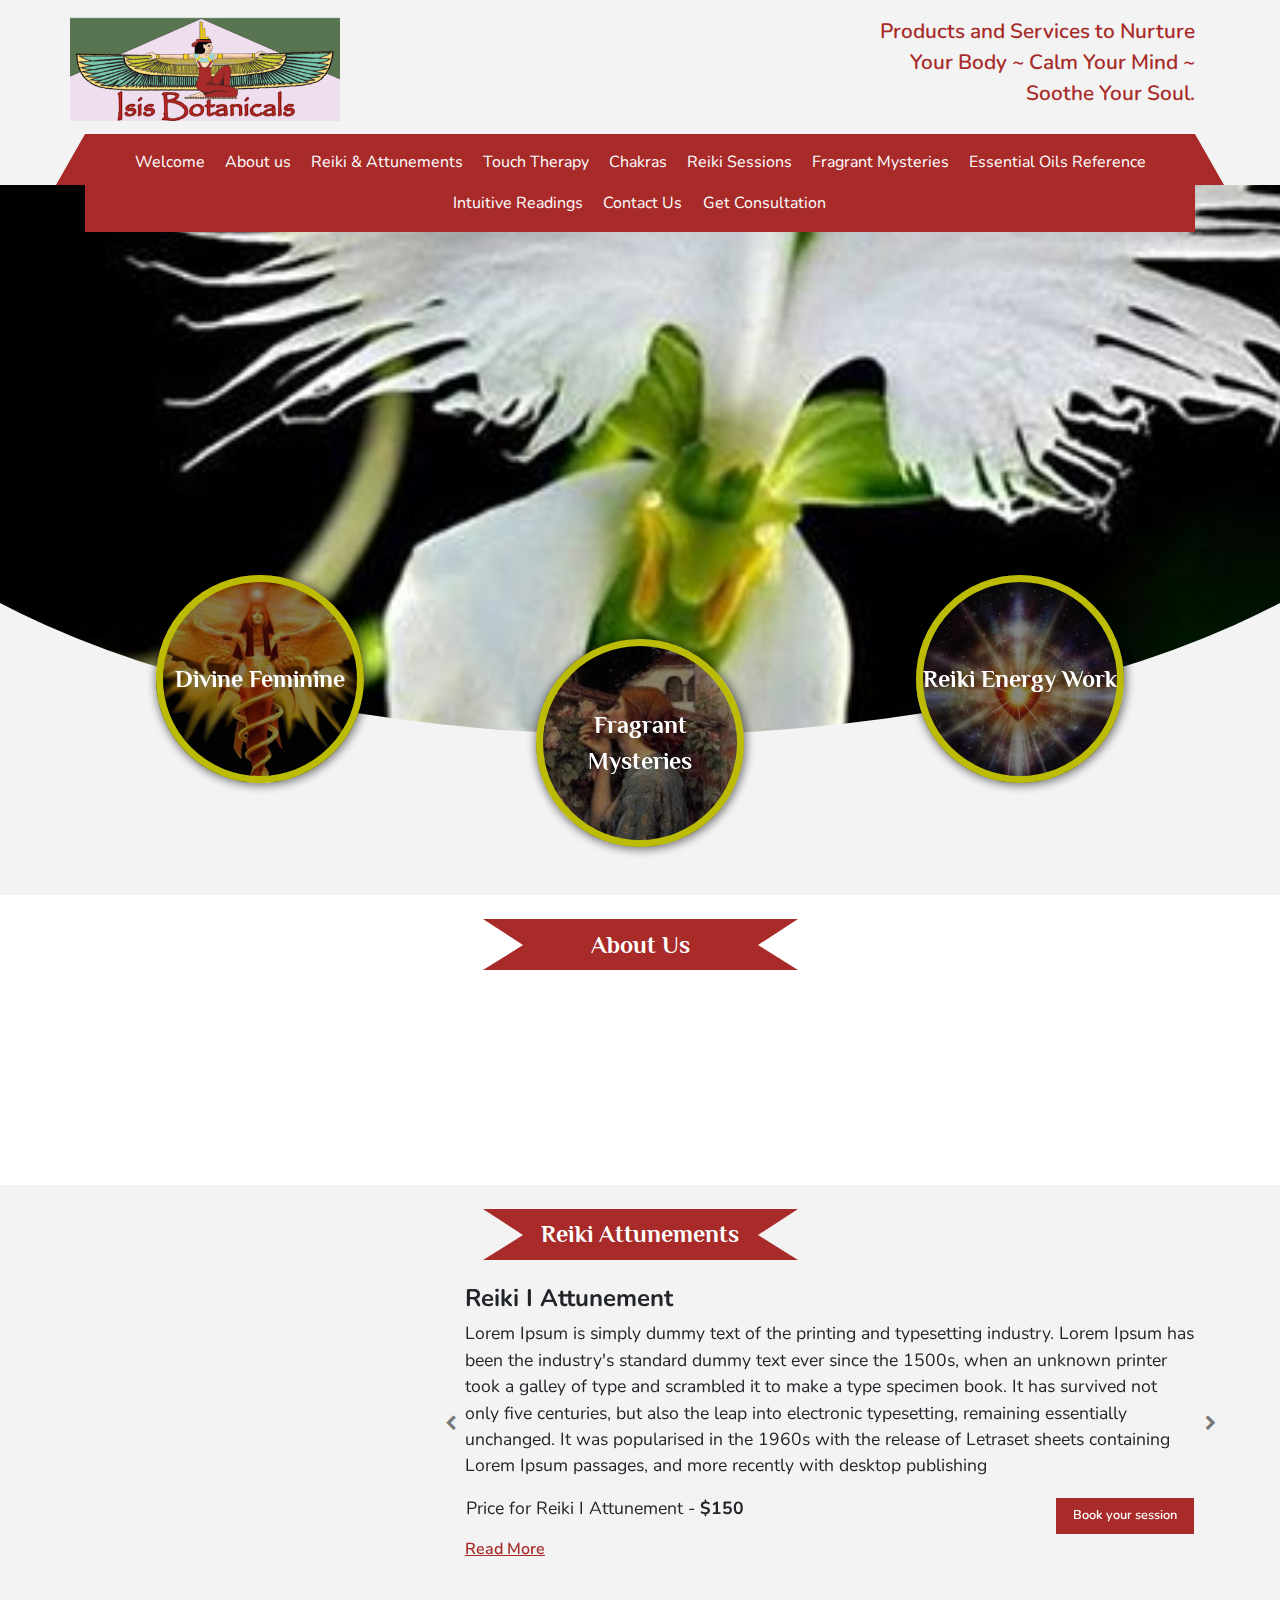
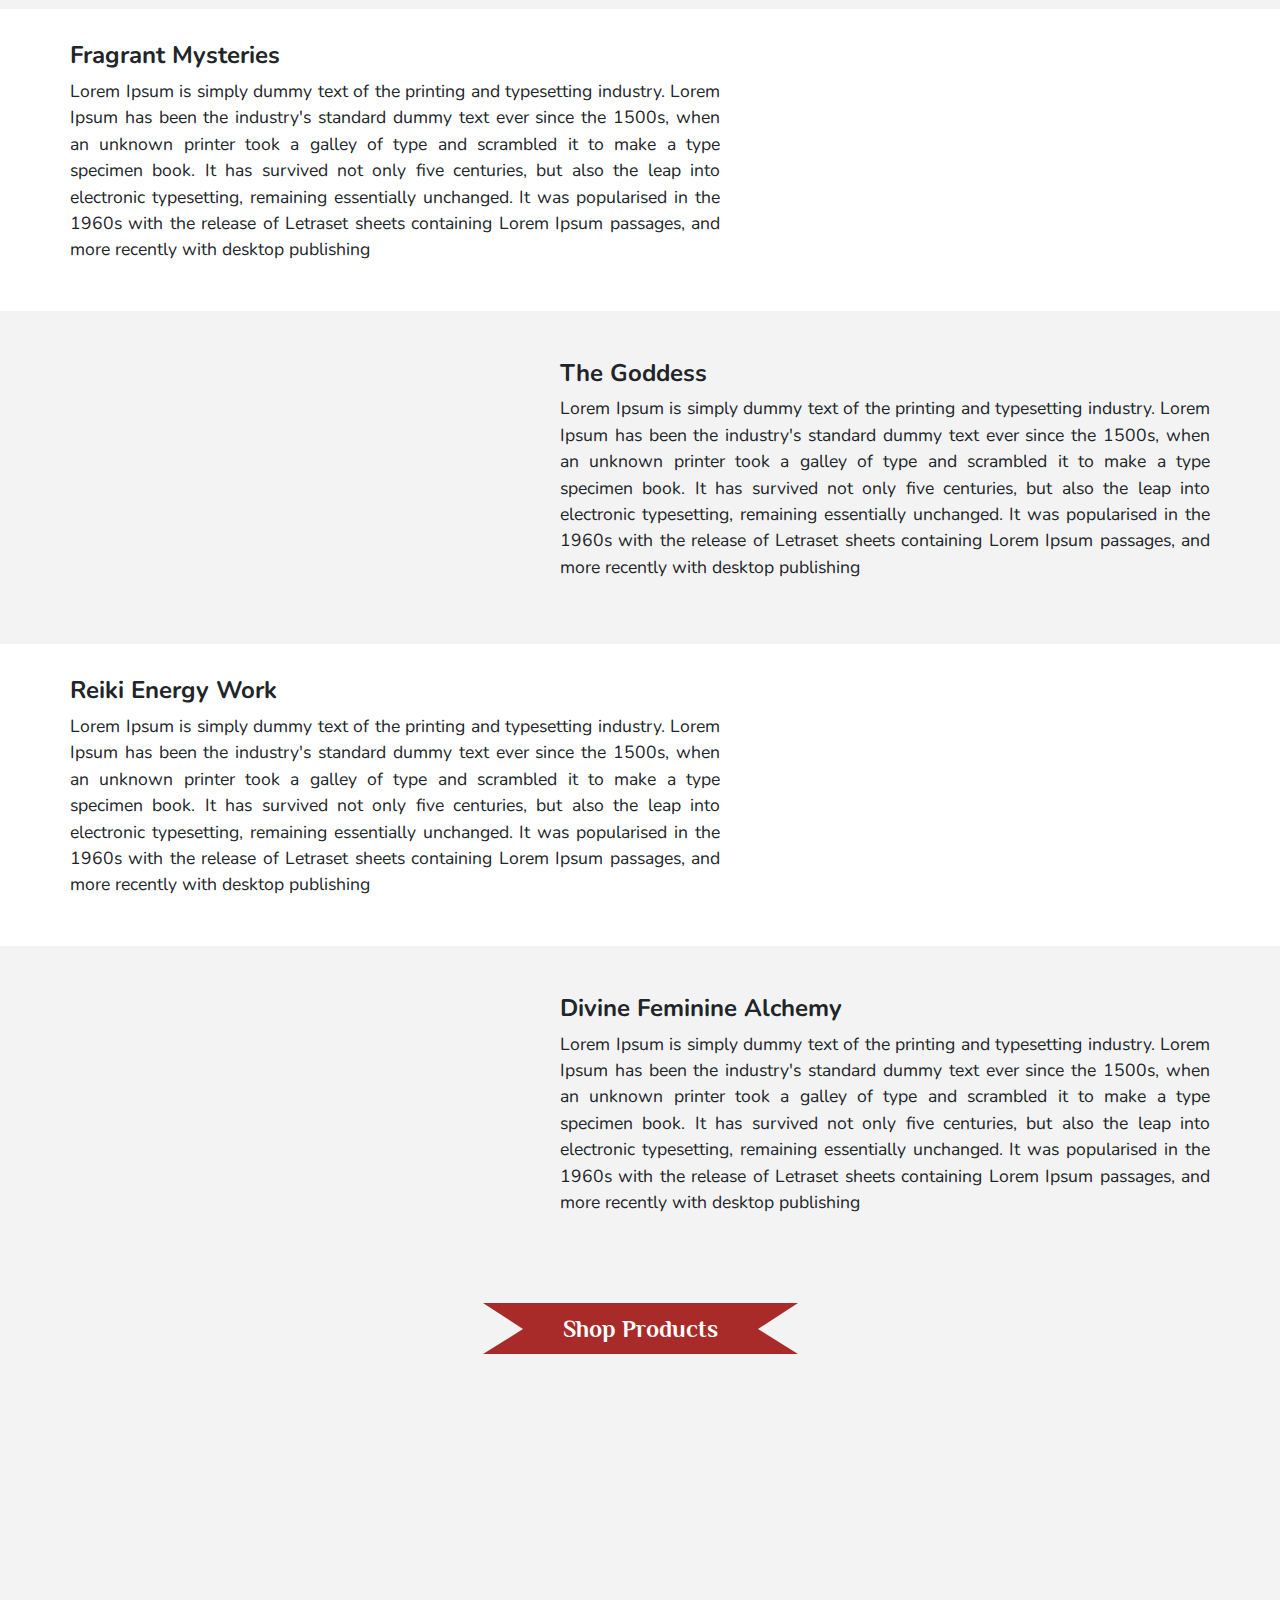
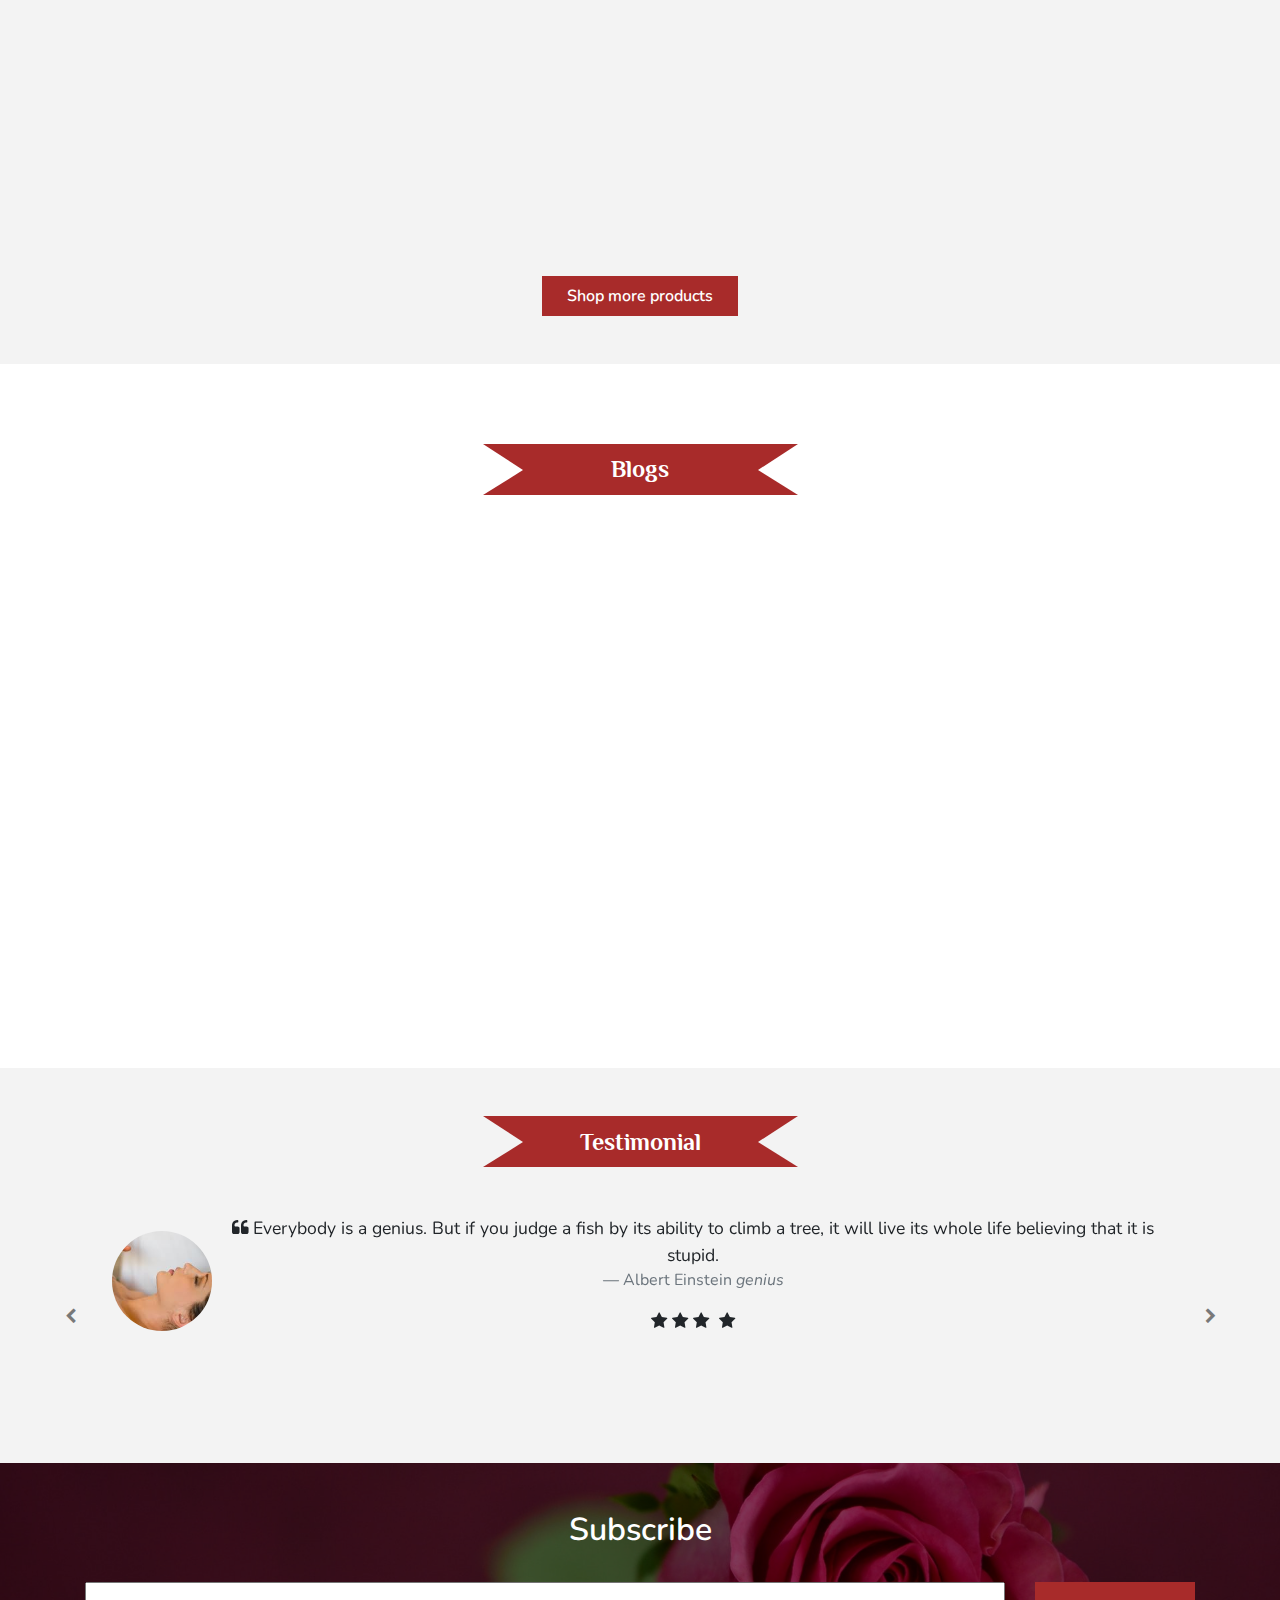
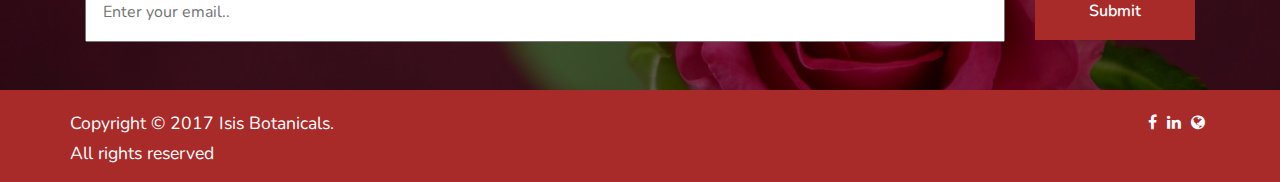
==== index.html @ c1bea17e "First Commit" ====
<!Doctype html>
<html>
    <head>
        <meta charset="utf-8">
        <meta name="viewport" content="width=device-width,initial-scale=1.0">
        <title>Iyata Reiki Preists</title>

        <link rel="stylesheet" href="https://maxcdn.bootstrapcdn.com/bootstrap/4.0.0/css/bootstrap.min.css" />
		<link rel="stylesheet" href="https://cdnjs.cloudflare.com/ajax/libs/font-awesome/4.7.0/css/font-awesome.min.css">
        <link rel="stylesheet" href="css/style.css">
		<link rel="stylesheet" href="css/aos.css">
    </head>
	<body>
	
		<!--navigation bar starts here-->
        <header>
			<div class="container">
				<div class="row justify-content-between d-none d-md-flex">
					<a href="index.html" class="navbar-brand text-center">
						<img src="images/logo.gif" class="logo">						
					</a>
					<p class="byline col-md-4 text-right">Products and Services to Nurture Your Body ~ Calm Your Mind ~ Soothe Your Soul.</p> 
				</div>
			</div>
            <nav class="navbar navbar-expand-md main-menu customNav">
                
                <div class="container">
					<a href="index.html" class="navbar-brand d-md-none">
						<img src="images/logo.gif" class="logo">
					</a>
				
                <button class="navbar-toggler" type="button" data-toggle="collapse" data-target="#mainNav" aria-controls="mainNav" aria-expanded="false"
                  aria-label="Toggle navigation">
                  <i class="fas fa fa-bars"></i>
                </button>
                <div class="navbar-collapse collapse" id="mainNav">
                  <ul class="navbar-nav mx-auto">
                    <!-- <li class="nav-item homeLink">
                      <a class="nav-link" href="/">
                        <span aria-hidden="true" class=" fa fa-spacer-right fa-home"></span>
                      </a>
                    </li> -->
                    <li class="nav-item active">
                      <a class="nav-link" href="index.html">Welcome</a>
                    </li>
					<li class="nav-item">
                      <a class="nav-link" href="about.html">About us</a>
                    </li>
                    <li class="nav-item ">
                      <a class="nav-link" href="#">Reiki & Attunements</a>
                    </li>
					<li class="nav-item ">
                      <a class="nav-link" href="touch-therapy.html">Touch Therapy</a>
                    </li>
					<li class="nav-item ">
                      <a class="nav-link" href="#">Chakras</a>
                    </li>
					<li class="nav-item ">
                      <a class="nav-link" href="#">Reiki Sessions</a>
                    </li>
					<li class="nav-item ">
                      <a class="nav-link" href="fragrant-mysteries.html">Fragrant Mysteries</a>
                    </li>
					<li class="nav-item ">
                      <a class="nav-link" href="essential-oil-refernce-new.html">Essential Oils Reference</a>
                    </li>
					<li class="nav-item ">
                      <a class="nav-link" href="#">Intuitive Readings</a>
                    </li>
					<li class="nav-item ">
                      <a class="nav-link" href="contactus.html">Contact Us</a>
                    </li>
					<li class="nav-item ">
                      <a type="button" class="nav-link btn menuBtn" href="#">Get Consultation</a>
                    </li>
                  </ul>
                </div>
                </div>
            </nav>
        </header>
        <!--navigation bar ends here-->
		
		<div class="banner"></div>
		
		<section class="category">
			<div class="container">
				<div class="row">
					<div class="col-sm-6 col-md-4">
						<div class="row justify-content-center align-items-center">
							<a href="#" class="catCircle">
								<div class="row justify-content-center align-items-center h-100 textCircle">
									Divine Feminine
								</div>
							</a>
						</div>
					</div>
					<div class="col-sm-6 col-md-4">
						<div class="row justify-content-center align-items-center">
							<a href="#" class="catCircle1">
								<div class="row justify-content-center align-items-center h-100 textCircle">
									Fragrant Mysteries
								</div>
							</a>
						</div>
					</div>
					<div class="col-md-4">
						<div class="row justify-content-center align-items-center">
							<a href="#" class="catCircle2">
								<div class="row justify-content-center align-items-center h-100 textCircle">
									Reiki Energy Work
								</div>
							</a>
						</div>
					</div>
				</div>
			</div>
		</section>
		
		<section class="bgWhite py-0">
			<div class="container">
				<div class="row justify-content-center">
					<p class="my-4 pageTitle"><b>About Us</b></p>
				</div>
				<div class="row text-center col-md-10 offset-md-1" data-aos="fade-right">
					<p class="px-3 px-md-0">Welcome to Divine Feminine Alchemy and Isis Botanicals.  We offer Reiki sessions and Attunements, Touch Therapy, Relaxation Therapy, Aroma Therapy, and Soul Journeying, as well as Intuitive Readings,  and Women’s Circles.</p>
					<p class="px-3 px-md-0">At Isis Botanicals we offer Divine Feminine Alchemy through products and services to Nurture Your Body ~ Calm Your Mind ~ Soothe Your Soul.  Our products and services are a unique combination of quality ingredients, time-tested experience, and deep spiritual values. </p>
				</div>
			</div>
		</section>
		
		<section>
			<div class="container">
				<div class="row justify-content-center">
					<p class="my-4 pageTitle"><b>Reiki Attunements</b></p>
				</div>
				<div class="row">
					<div class="col-md-4 pl-md-0" data-aos="fade-right">
						<img src="images/imagesCAZCTUCZ.jpg" class="img-fluid reiki"> 
					</div>
					<div class="col-md-8">
						<div id="carouselReiki" class="carousel slide" data-ride="carousel">
							<div class="carousel-inner">
								<div class="carousel-item active">
									<h4><b>Reiki I Attunement</b></h4>
									<p>Lorem Ipsum is simply dummy text of the printing and typesetting industry. Lorem Ipsum has been the industry's standard dummy text ever since the 1500s, when an unknown printer took a galley of type and scrambled it to make a type specimen book. It has survived not only five centuries, but also the leap into electronic typesetting, remaining essentially unchanged. It was popularised in the 1960s with the release of Letraset sheets containing Lorem Ipsum passages, and more recently with desktop publishing</p>
									<div class="row justify-content-between align-items-center px-3">
										<p>Price for Reiki I Attunement - <b>$150</b></p>
										<a href="#" type="button" class="btn sessionBtn">Book your session</a>
									</div>
									<a href="#" class="read">Read More</a>
								</div>
								<div class="carousel-item">
									<h4><b>Reiki II Attunement</b></h4>
									<p>Lorem Ipsum is simply dummy text of the printing and typesetting industry. Lorem Ipsum has been the industry's standard dummy text ever since the 1500s, when an unknown printer took a galley of type and scrambled it to make a type specimen book. It has survived not only five centuries, but also the leap into electronic typesetting, remaining essentially unchanged. It was popularised in the 1960s with the release of Letraset sheets containing Lorem Ipsum passages, and more recently with desktop publishing</p>
									<div class="row justify-content-between align-items-center px-3">
										<p>Price for Reiki I Attunement - <b>$150</b></p>
										<a href="#" type="button" class="btn sessionBtn">Book your session</a>
									</div>
									<a href="#" class="read">Read More</a>
								</div>
								<div class="carousel-item">
									<h4><b>Reiki III Attunement</b></h4>
									<p>Lorem Ipsum is simply dummy text of the printing and typesetting industry. Lorem Ipsum has been the industry's standard dummy text ever since the 1500s, when an unknown printer took a galley of type and scrambled it to make a type specimen book. It has survived not only five centuries, but also the leap into electronic typesetting, remaining essentially unchanged. It was popularised in the 1960s with the release of Letraset sheets containing Lorem Ipsum passages, and more recently with desktop publishing</p>
									<div class="row justify-content-between align-items-center px-3">
										<p>Price for Reiki I Attunement - <b>$150</b></p>
										<a href="#" type="button" class="btn sessionBtn">Book your session</a>
									</div>
									<a href="#" class="read">Read More</a>
								</div>
							</div>
							  <a class="carousel-control-prev iconReiki" href="#carouselReiki" role="button" data-slide="prev">
								<span class="carousel-control-prev-icon" aria-hidden="true"><i class="fas fa fa-chevron-left"></i></span>
								<span class="sr-only">Previous</span>
							  </a>
							  <a class="carousel-control-next iconReiki" href="#carouselReiki" role="button" data-slide="next">
								<span class="carousel-control-next-icon" aria-hidden="true"><i class="fas fa fa-chevron-right"></i></span>
								<span class="sr-only">Next</span>
							  </a>
						</div>
					</div>
				</div>
			</div>
		</section>
		
		<section class="bgWhite my-5">
			<div class="container">
				<div class="row">
					<div class="col-md-7 pl-md-0">
						<h4><b>Fragrant Mysteries </b></h4>
						<p class="text-justify">Lorem Ipsum is simply dummy text of the printing and typesetting industry. Lorem Ipsum has been the industry's standard dummy text ever since the 1500s, when an unknown printer took a galley of type and scrambled it to make a type specimen book. It has survived not only five centuries, but also the leap into electronic typesetting, remaining essentially unchanged. It was popularised in the 1960s with the release of Letraset sheets containing Lorem Ipsum passages, and more recently with desktop publishing</p>
					</div>
					<div class="col-md-5 pr-md-0" data-aos="fade-left">
						<iframe width="100%" height="100%"  src="https://www.youtube.com/embed/tgbNymZ7vqY"></iframe>
					</div>
				</div>
			</div>
		</section>
		
		<section class="my-5">
			<div class="container">
				<div class="row">
					<div class="col-md-5 pl-md-0 order-1 order-md-0" data-aos="fade-right">
						<iframe width="100%" height="100%"  src="https://www.youtube.com/embed/tgbNymZ7vqY"></iframe>
					</div>
					<div class="col-md-7 pr-md-0 order-0 order-md-1">						
						<h4><b>The Goddess</b></h4>
						<p class="text-justify">Lorem Ipsum is simply dummy text of the printing and typesetting industry. Lorem Ipsum has been the industry's standard dummy text ever since the 1500s, when an unknown printer took a galley of type and scrambled it to make a type specimen book. It has survived not only five centuries, but also the leap into electronic typesetting, remaining essentially unchanged. It was popularised in the 1960s with the release of Letraset sheets containing Lorem Ipsum passages, and more recently with desktop publishing</p>
					</div>
				</div>
			</div>
		</section>
		<section class="bgWhite my-5">
			<div class="container">
				<div class="row">
					<div class="col-md-7 pl-md-0">
						<h4><b>Reiki Energy Work</b></h4>
						<p class="text-justify">Lorem Ipsum is simply dummy text of the printing and typesetting industry. Lorem Ipsum has been the industry's standard dummy text ever since the 1500s, when an unknown printer took a galley of type and scrambled it to make a type specimen book. It has survived not only five centuries, but also the leap into electronic typesetting, remaining essentially unchanged. It was popularised in the 1960s with the release of Letraset sheets containing Lorem Ipsum passages, and more recently with desktop publishing</p>
					</div>
					<div class="col-md-5 pr-md-0" data-aos="fade-left">
						<iframe width="100%" height="100%"  src="https://www.youtube.com/embed/tgbNymZ7vqY"></iframe>
					</div>
				</div>
			</div>
		</section>
		
		<section class="my-5">
			<div class="container">
				<div class="row">
					<div class="col-md-5 pl-md-0 order-1 order-md-0" data-aos="fade-right">
						<iframe width="100%" height="100%"  src="https://www.youtube.com/embed/tgbNymZ7vqY"></iframe>
					</div>
					<div class="col-md-7 pr-md-0 order-0 order-md-1">						
						<h4><b>Divine Feminine Alchemy</b></h4>
						<p class="text-justify">Lorem Ipsum is simply dummy text of the printing and typesetting industry. Lorem Ipsum has been the industry's standard dummy text ever since the 1500s, when an unknown printer took a galley of type and scrambled it to make a type specimen book. It has survived not only five centuries, but also the leap into electronic typesetting, remaining essentially unchanged. It was popularised in the 1960s with the release of Letraset sheets containing Lorem Ipsum passages, and more recently with desktop publishing</p>
					</div>
				</div>
			</div>
		</section>
		
		<section>
			<div class="container">
				<div class="row justify-content-center">
					<p class="my-4 pageTitle"><b>Shop Products</b></p>
				</div>
				<div class="row">
					<div class="col-lg-6 pl-md-0">
						<div class="row mb-4 mb-lg-0" data-aos="fade-right">
							<div class="col-sm-6 col-md-5"><img src="images/sarah-gualtieri-9oLEkjtYhCI-unsplash.jpg" class="img-fluid oilImg oil1"></div>
							<div class="col-sm-6 col-md-7 d-none d-lg-block">
								<p class="text-justify">Lorem Ipsum is simply dummy text of the printing and typesetting industry. Lorem Ipsum has been the industry's standard dummy text ever since the 1500s, when an unknown printer took a galley of type and scrambled it to make a type specimen book. It has survived not only five centuries, but also the leap into electronic typesetting, remaining essentially unchanged. It was popularised in the 1960s with the release of Letraset sheets containing Lorem Ipsum passages, and more recently with desktop publishing software like Aldus PageMaker including versions of Lorem Ipsum.</p>
								<a href="#" class="read">Read More</a>
							</div>
							<div class="col-sm-6 col-md-7 d-block d-lg-none">
								<p class="text-justify">Lorem Ipsum is simply dummy text of the printing and typesetting industry. Lorem Ipsum has been the industry's standard dummy text ever since the 1500s, when an unknown printer took a galley of type and scrambled it to make a type specimen book.</p>
								<a href="#" class="read">Read More</a>
							</div>
						</div>
					</div>
					<div class="col-lg-6 px-md-0 pr-lg-0 pl-lg-3">
						<div class="row mb-4" data-aos="fade-left">
							<div class="col-sm-6 col-md-5"><img src="images/priscilla-du-preez-ukZazKwQpec-unsplash.jpg" class="img-fluid oilImg oil2"></div>
							<div class="col-sm-6 col-md-7">
								<p class="text-justify">Lorem Ipsum is simply dummy text of the printing and typesetting industry. Lorem Ipsum has been the industry's standard dummy text ever since the 1500s, when an unknown printer took a galley of type and scrambled it to make a type specimen book.</p>
								<a href="#" class="read">Read More</a>
							</div>
						</div>
						
						<div class="row" data-aos="fade-left">
							<div class="col-sm-6 col-md-5"><img src="images/priscilla-du-preez-5NQkmZyT03s-unsplash.jpg" class="img-fluid oilImg oil2"></div>
							<div class="col-sm-6 col-md-7">
								<p class="text-justify">Lorem Ipsum is simply dummy text of the printing and typesetting industry. Lorem Ipsum has been the industry's standard dummy text ever since the 1500s, when an unknown printer took a galley of type and scrambled it to make a type specimen book.</p>
								<a href="#" class="read">Read More</a>
							</div>
						</div>
					</div>
				</div>
				<div class="row justify-content-center mt-4">
					<a href="#" type="button" class="btn shopBtn">Shop more products</a>
				</div>
			</div>
		</section>
		
		<section class="bgWhite">
			<div class="container">
				<div class="row justify-content-center">
					<p class="my-5 pageTitle"><b>Blogs</b></p>
				</div>
				<div class="row">
					<div class="col-sm-6 col-md-4 pl-sm-0" data-aos="fade-top">
					
						<img src="images/chelsea-shapouri-r40EYKVyutI-unsplash.jpg" class="img-fluid blogImg">
						<small>3 August 2019</small>
						<h4><b>Fragrant Mysteries</b></h4>
						<p class="text-justify">
							Lorem Ipsum is simply dummy text of the printing and typesetting industry. Lorem Ipsum has been the industry's standard dummy text ever since the 1500s, when an unknown printer took a galley of type and scrambled it to make a type specimen book.
						</p>
						<p class="text-center">
							<a href="#" class="read">Read More</a>
						</p>
					
					</div>
					<div class="col-sm-6 col-md-4 " data-aos="fade-top">
						
							<img src="images/imagesCAZCTUCZ.jpg" class="img-fluid blogImg">
							<small>3 August 2019</small>
							<h4><b>The Goddess</b></h4>
							<p class="text-justify">
								Lorem Ipsum is simply dummy text of the printing and typesetting industry. Lorem Ipsum has been the industry's standard dummy text ever since the 1500s, when an unknown printer took a galley of type and scrambled it to make a type specimen book.
							</p>
							<p class="text-center">
								<a href="#" class="read">Read More</a>
							</p>
						
					</div>
					<div class="col-sm-6 col-md-4 pr-sm-0" data-aos="fade-top">
						
							<img src="images/banner1.jpg" class="img-fluid blogImg">
							<small>3 August 2019</small>
							<h4><b>Reiki Energy Work</b></h4>
							<p class="text-justify">
								Lorem Ipsum is simply dummy text of the printing and typesetting industry. Lorem Ipsum has been the industry's standard dummy text ever since the 1500s, when an unknown printer took a galley of type and scrambled it to make a type specimen book.
							</p>
							<p class="text-center">
								<a href="#" class="read">Read More</a>
							</p>
						
					</div>
					
				</div>
			</div>
		</section>
		
		<section class="testimonial">
			<div class="container">
				<div class="row justify-content-center">
					<p class="my-5 pageTitle"><b>Testimonial</b></p>
				</div>
				<div class="row">
					<div class="col-12">
					  <div id="client-testimonial-carousel" class="carousel slide" data-ride="carousel" style="height:200px;">
						<div class="carousel-inner" role="listbox">
						  <div class="carousel-item active text-center px-4">
							<blockquote class="blockquote">
							  <img src="images/imagesCAZCTUCZ.jpg" alt="user" class="userImage">
								<div class="text-center">  
								  <p class="mb-0"><i class="fa fa-quote-left"></i> Everybody is a genius. But if you judge a fish by its ability to climb a tree, it will live its whole life believing that it is stupid.
								  </p>
								  <p class="blockquote-footer">Albert Einstein <cite title="Source Title">genius</cite></p>
								  <!-- Client review stars -->
								  <!-- "fas fa-star" for a full star, "far fa-star" for an empty star, "far fa-star-half-alt" for a half star. -->
								  <p class="client-review-stars">
									<i class="fas fa fa-star"></i>
									<i class="fas fa fa-star"></i>
									<i class="fas fa fa-star"></i>
									<i class="fas fa fa-star-half-alt"></i>
									<i class="far fa fa-star"></i>
								  </p>
							  </div>
							</blockquote>
						  </div>
						  <div class="carousel-item text-center px-4">
							<blockquote class="blockquote">
							  <img src="images/imagesCAZCTUCZ.jpg" alt="user" class="userImage">
							  <div class="text-center">  
								  <p class="mb-0"><i class="fa fa-quote-left"></i> Imagination is more important than knowledge. Knowledge is limited. Imagination encircles the world.
								  </p>
								  <p class="blockquote-footer">Albert Einstein <cite title="Source Title">genius</cite></p>
								  <!-- Client review stars -->
								  <!-- "fas fa-star" for a full star, "far fa-star" for an empty star, "far fa-star-half-alt" for a half star. -->
								  <p class="client-review-stars">
									<i class="fas fa fa-star"></i>
									<i class="fas fa fa-star"></i>
									<i class="fas fa fa-star"></i>
									<i class="fas fa fa-star"></i>
									<i class="fas fa fa-star"></i>
								  </p>
							  </div>
							</blockquote>
						  </div>
						  <div class="carousel-item text-center px-4">
							<blockquote class="blockquote">
							  <img src="images/imagesCAZCTUCZ.jpg" alt="user" class="userImage">
							  <div class="text-center">  
								  <p class="mb-0"><i class="fa fa-quote-left"></i> A person who never made a mistake never tried anything new.
								  </p>
								  <p class="blockquote-footer">Albert Einstein <cite title="Source Title">genius</cite></p>
								  <!-- Client review stars -->
								  <!-- "fas fa-star" for a full star, "far fa-star" for an empty star, "far fa-star-half-alt" for a half star. -->
								  <p class="client-review-stars">
									<i class="fas fa fa-star"></i>
									<i class="fas fa fa-star"></i>
									<i class="fas fa fa-star"></i>
									<i class="fas fa fa-star"></i>
									<i class="fas fa fa-star"></i>
								  </p>
							  </div>
							</blockquote>
						  </div>
						</div>
						<a class="carousel-control-prev iconReiki" href="#client-testimonial-carousel" role="button" data-slide="prev">
							<span class="carousel-control-prev-icon" aria-hidden="true"><i class="fas fa fa-chevron-left"></i></span>
							<span class="sr-only">Previous</span>
						  </a>
						  <a class="carousel-control-next iconReiki" href="#client-testimonial-carousel" role="button" data-slide="next">
							<span class="carousel-control-next-icon" aria-hidden="true"><i class="fas fa fa-chevron-right"></i></span>
							<span class="sr-only">Next</span>
						  </a>
					  </div>
					</div>
				</div>
				
			</div>
		</section>
		
		<section class="subscribe mt-5">
			<div class="opacityBlack"></div>
			<div class="container">
				<div class="row">
					<div class="col-12 text-center mb-4"><h2 class="subTitle">Subscribe</h2></div>
				</div>
					<form  class="row" action="" method="">
						<div class="col-sm-8 col-md-9 col-lg-10">
							<input type="email" name="email" placeholder="Enter your email.." class="w-100 p-3">
						</div>
						<div class="col-sm-4 col-md-3 col-lg-2">
							<button type="button" class="btn w-100 p-3 submit">Submit</button>
						</div>
					</form>
			</div>
		</section>
		
		<footer>
			<div class="container">
				<div class="row justify-content-between align-items-center">
					<p class="mb-0">Copyright © 2017 Isis Botanicals.</p>
					<ul class="socialIcons">
						<li><a href="#"><i class="fab fa fa-facebook"></i></a></li>
						<li><a href="#"><i class="fab fa fa-linkedin"></i></a></li>
						<li><a href="#"><i class="fas fa fa-globe"></i></a></li>
					</ul>
				</div>
				<div class="row">
					<p>All rights reserved</p>
				</div>
			</div>
		</footer>
		
		<script src="https://code.jquery.com/jquery-3.2.1.slim.min.js"></script>
        <script src="https://cdnjs.cloudflare.com/ajax/libs/popper.js/1.12.9/umd/popper.min.js"></script>
        <script src="https://maxcdn.bootstrapcdn.com/bootstrap/4.0.0/js/bootstrap.min.js"></script>
        <script src="js/aos.js"></script>
        <script src="js/custom.js"></script>
    </body>
</html>
---- css/style.css ----
@import url('https://fonts.googleapis.com/css2?family=Nunito:wght@400;600;700;800&display=swap');
@import url('https://fonts.googleapis.com/css2?family=Philosopher:wght@700&display=swap');
@import url('https://fonts.googleapis.com/css2?family=Arya&display=swap');
@import url('https://fonts.googleapis.com/css2?family=Lora:ital@1&display=swap');

body{
	font-family: 'Nunito', sans-serif;
	background-color:#f3f3f3;
}
p{
	font-size:1.1rem;
}
.logo{
	width: 270px;
    margin-top: 12px;
}
.byline{
	font-size: 1.3rem;
    margin-bottom: 0;
    font-weight: 600;
    margin-top: 1rem;
    text-align: center;
    color: #a82b2a;
}
.bgWhite{
	background-color: white;
    margin-top: 3rem;
    padding: 2rem 0 2rem;
}
#mainNav::before{
	content: '';
    border-bottom: 51px solid #a82b2a;
    position: absolute;
    border-top: 52px solid transparent;
    border-left: 29px solid transparent;
    top: -52px;
    left: -29px;
}
#mainNav::after{
	content: '';
    border-bottom: 51px solid #a82b2a;
    position: absolute;
    border-top: 52px solid transparent;
    border-right: 29px solid transparent;
    top: -52px;
    right: -29px;
}
#mainNav{
	background-color:#a82b2a;
	padding:0.5rem 1rem;
	position:relative;
	z-index: 1;
}
#mainNav .navbar-nav .nav-item .nav-link{
	color:#fff;
	font-family:  'Nunito', sans-serif;
}
.banner, .banner-about, .banner-oil, .banner-fragrant, .banner-reiki, .banner-shop{
	height: 550px;
    width: 100%;
    object-fit: cover;
    margin-top: -55px;
	position: relative;
    overflow: hidden;
	z-index: -1;
}
.banner::before, .banner-about::before , .banner-oil::before, .banner-fragrant::before, .banner-reiki::before, .banner-shop::before{
	border-radius: 50%;
	position: absolute;	
	right: -200px;
	left: -200px;
	top: -200px;
	content: '';
	bottom: 0;
	background-size: cover;
	/* background-position: 70% 304%; */
	background-repeat:no-repeat;
	background-position: center;
}
.banner::before{
	background-image:url("../images/mainimage.jpg");
}
.banner-oil::before{
	background-image:url("../images/sergey-shmidt.jpg");
}
.banner-oil_new::before{
	background-image:url("../images/pexels-rodnae-productions-6724313 (1).jpg");
}
.banner-fragrant::before{
	background-image:url("../images/anais-kowalczyk.jpg");
}
.banner-reiki::before{
	background-image:url("../images/alysa-bajenaru.jpg");
}
.banner-reiki2::before{
	background-image:url("../images/pexels-visually-us-1477166.jpg");
}
.banner-shop::before{
	background-image:url("../images/henry-be.jpg");
}
.banner-about::before{
	background-image:url("../images/banner11.jpg");
	/* background-position: 70% 304%; */
}
.banner_home{
	height: 550px;
    width: 100%;
    object-fit: cover;
    margin-top: -55px;
	position: relative;
    overflow: hidden;
	z-index: -1;
}
.banner_home::before {
	border-radius: 50%;
	position: absolute;
	background-image:url("../images/banner11.jpg");
	right: -200px;
	left: -200px;
	top: -200px;
	content: '';
	bottom: 0;
	background-size: cover;
	background-position:center;
	/* background-position: 70% 304%; */
	background-repeat:no-repeat;
}
.catCircle{
	width:13rem;
	height:13rem;
	border-radius:50%;
	background-image:url("../images/ishtar1.jpg");
	background-size: cover;
	background-position:top;
	margin-top: -10rem;
	box-shadow: 1px 1px 8px 2px #0000007a;
	transition: transform 0.8s;
    transform-style: preserve-3d;
}
.catCircle_new{
	width:13rem;
	height:13rem;
	border-radius:50%;
	background-image:url("../images/pexels-javon-swaby-1697912.jpg");
	background-size: cover;
	background-position:top;
	margin-top: -10rem;
	box-shadow: 1px 1px 8px 2px #0000007a;
	transition: transform 0.8s;
    transform-style: preserve-3d;
}
.catCircle1{
	width:13rem;
	height:13rem;
	border-radius:50%;
	background-image:url("../images/Soul of the Rose J.W.Waterhouse.jpg");
	background-size: cover;
	background-position:top;
	margin-top: -6rem;
	box-shadow: 1px 1px 8px 2px #0000007a;
	transition: transform 0.8s;
    transform-style: preserve-3d;
}
.catCircle1_new{
	width:13rem;
	height:13rem;
	border-radius:50%;
	background-image:url("../images/pexels-tuấn-kiệt-jr-1382734.jpg");
	background-size: cover;
	background-position:top;
	margin-top: -6rem;
	box-shadow: 1px 1px 8px 2px #0000007a;
	transition: transform 0.8s;
    transform-style: preserve-3d;
}
.catCircle2{
	width:13rem;
	height:13rem; 
	border-radius:50%;
	background-image:url("../images/reiki_heart_157183810_std.jpg");
	background-size: cover;
	background-position:top;
	margin-top: -10rem;
	box-shadow: 1px 1px 8px 2px #0000007a;
	transition: transform 0.8s;
    transform-style: preserve-3d;
}
.catCircle2_new{
	width:13rem;
	height:13rem; 
	border-radius:50%;
	background-image:url("../images/pexels-pixabay-266429.jpg");
	background-size: cover;
	background-position:top;
	margin-top: -10rem;
	box-shadow: 1px 1px 8px 2px #0000007a;
	transition: transform 0.8s;
    transform-style: preserve-3d;
}
.catCircle:hover, .catCircle1:hover, .catCircle2:hover{
	text-decoration:none;
	transform: rotateY(180deg);
}
.catCircle:hover .textCircle, .catCircle1:hover .textCircle, .catCircle2:hover .textCircle{
	display:none;
}
.textCircle{
	font-size: 1.5rem;
    background: #0404047a;
    border-radius: 50%;
    width: 13rem;
    height: 13rem;
    margin-left: 0;
    color: white;
	font-family: 'Philosopher', sans-serif;
	font-weight:600;
	text-align:center;
	border: 7px solid #bcbc06;
}
.reiki{
	object-fit:cover;
	width:100%;
	border-top-left-radius: 62px;
    border-bottom-right-radius: 62px;
    box-shadow: 1px -3px 8px 1px #272727b8;
}
.sessionBtn{
	background-color:#a82b2a;
	color:white;
	padding:7px 1rem;
	font-size:0.8rem;
	border-radius:0;
	font-weight:600;
	transition:0.2s ease-in-out;
}
.shopBtn{
	background-color:#a82b2a;
	color:white;
	padding:7px 1.5rem;
	font-size:1rem;
	border-radius:0;
	font-weight:600;
	transition:0.2s ease-in-out;
}
.sessionBtn:hover, .shopBtn:hover{
	color:#a82b2a;
	background-color:white;
	border:1px solid #a82b2a;	
}
.read{
	color:#a82b2a;
	font-weight:600;
	text-decoration:underline;
}
.read:hover{
	color:#a82b2a;
}
.iconReiki .carousel-control-prev-icon, .iconReiki .carousel-control-next-icon{
	background-image:none;
	color:black;	
}
.iconReiki{
	width:0;
}
.iconReiki.carousel-control-prev{
	left: -15px;
}
.iconReiki.carousel-control-next{
	right: -15px;
}
.pageTitle{
	background: #a82b2a;
    color: white;
    padding: 0.47rem 10px;
    font-size: 1.5rem;
    min-width: 235px;
    text-align: center;	
	position:relative;
	font-family:'Philosopher', sans-serif; 
}
.pageTitle::before{
	content: '';
    border-top: 26px solid #a82b2a;
    border-bottom: 25px solid #a82b2a;
    border-left: 40px solid transparent;
    position: absolute;
    left: -40px;
    top: 0;
}
.pageTitle::after{
	content: '';
    border-top: 26px solid #a82b2a;
    border-bottom: 25px solid #a82b2a;
    border-right: 40px solid transparent;
    position: absolute;
    right: -40px;
    top: 0;
}
.oilImg{
	/* height: 100%; */
    object-fit: cover;
    border-top-left-radius: 40px;
    border-bottom-right-radius: 40px;
    box-shadow: 1px 2px 4px 1px #00000061;
}
.blogImg{
	height:200px;
	object-fit:cover;
	width:100%;
	margin-bottom:1rem;
}
.blogDiv{
	border:1px solid #000;
}
.userImage{
	width:100px;
	height:100px;
	border-radius:50%;
	display:block;
	margin:1rem auto;
	object-fit:cover;
}
.blockquote{
	display:flex;
}
#client-testimonial-carousel {min-height: 130px;}
.subscribe{
	background-image:url("../images/pexels-pixabay-36718.jpg");
	background-size:cover;
	background-position:center;
	padding:3rem;
	position:relative;
}	
.empower{
	background-image:url("../images/white-rose.jpg");
	background-size:cover;
	background-position:center;
	padding:5rem 1rem;
	position:relative;
}
.Reiki-empower{
	background-image:url("../images/7e6688dde5b5760281aa14b5013deaf3.jpg");
	background-size:cover;
	background-position:center;
	padding:5rem 1rem;
	position:relative;
}	
.Reiki-empower1{
	background-image:url("../images/pexels-irina-iriser-943905.jpg");
	background-size:cover;
	background-position:center;
	padding:5rem 1rem;
	position:relative;
}
.fragrant{
	background-image:url("../images/03ba11e3de6078ac2274e5f3459b3cc3.png");
	background-size:cover;
	background-position:center;
	padding:5rem 1rem;
	position:relative;
}	
.opacityBlack{
	position:absolute;
	top:0;
	left:0;
	right:0;
	bottom:0;
	background-color:black;
	opacity:0.5;
}
.opacityWhite{
	position:absolute;
	top:0;
	left:0;
	right:0;
	bottom:0;
	background-color:White;
	opacity:0.5;
}
.submit{
	background-color:#a82b2a;
	color:white;
	font-weight:600;
	border-radius:0;
}
.subTitle{
	color:white;
	font-weight:600;`
}
.socialIcons {
	list-style:none;
	padding:0;
	margin-bottom:0;
}
.socialIcons li{
	float:left;
	padding:5px;
}
.socialIcons li a{
	color:white;
}
footer{
	background-color:#a82b2a;
	padding-top: 1rem;
}
footer p{
	color:white;
}


/* Css for contact us page */
.Cont{
	margin-top: -50px;
}
.contactBanner{
	position:relative;
}
.contactBanner img{
	height:300px;
	width:100%;
	object-fit:cover;
	margin-top: -55px;
}
.contactTitle{
	position:absolute;
	top:0;
	left:0;
	right:0;
	bottom:0;
	background-color:#0000006b;
	color:white;
	margin-top: -55px;
	text-align:center;	
	padding: 8rem 1rem;
}
.contactTitle h1{
	font-weight:700;
	font-family:'Philosopher', sans-serif;
}
.contactBlock{
	background-color:white;
	border-radius:15px;
	box-shadow:0px 0px 6px 1px #ddd;
	height: 100%;
}
.contactForm, .contactForm input, .contactForm textarea{
	width:100%;
}
.contactForm label{
	margin-bottom:0;
	font-size:14px;
}
.contactForm label span{
	color: #f50e0d;
    font-weight: 600;
}
.contactForm input, .contactForm textarea{
	border:1px solid #ddd;
	padding:5px 15px;
}
.contactForm input:focus, .contactForm textarea:focus{
	border:1px solid #a82b2a;
	outline:0;
}
.fontA{
	color: #fff;
    font-size: 1.5rem;
    margin-top: 11px;
    background: #a82b2a;
    padding: 9px;
	width: 47px;
    height: 47px;
    text-align: center;
}
.contDetail{
	margin-top:10px;
}
.contDetail h6{
	margin-bottom: 5px;
	font-weight:600;
	font-family:'Philosopher', sans-serif;
}
.product{
	background-color:white;
	border-radius:15px;
	padding-bottom:15px;
	margin-bottom:1rem;
}
.product img{
	height:200px;
	object-fit:cover;
	width:100%;
	border-top-right-radius:15px;
	border-top-left-radius:15px;	
}
.product p{
	margin-bottom:5px;
}
.product .category{
	font-size:15px;
	font-weight:600;
	color:#b3b1b3;
}

@media only screen and (max-width:767px){
	.logo{
		width: 140px;
	}
	.navbar-toggler{
		background: white;
		color:#a82b2a;
	}
	.banner{
		height: 500px;
	}
	.customNav{
		position: absolute;
		top: 0;
		left: 0;
		right: 0;
		z-index: 1;
	}
	.oilImg{
		width:100%;
		margin-bottom:1.5rem;
		height:200px;
	}
	#mainNav::after, #mainNav::before{
		display:none;
	}
	.pageTitle{
		font-size:1.1rem;
		padding: 6px;
	}
	.pageTitle::after, .pageTitle::before{
		border-top: 19px solid #a82b2a;
		border-bottom: 19px solid #a82b2a;
	}
	.blockquote{ 
		display:block;
	}
	.contactBanner img{
		height: 330px;
	}
	.contactTitle{
	    padding: 10rem 1rem;	
	}
}
@media only screen and (min-width:547px) and (max-width:767px){
	.catCircle{
		margin-top:-6rem;
	}
	.catCircle2{
		margin-top:0;
	}
}
@media only screen and (max-width:546px){
	.catCircle{
		margin-top: -6rem;
	}
	.catCircle1, .catCircle2{
		margin-top:2rem;
	}
}
@media only screen and (max-width:991px){
	.catCircle, .textCircle, .catCircle1, .catCircle2{
		width: 14rem;
		height: 14rem;
	}
	.textCircle{
		font-size: 1.3rem;
	}
	.oil1, 	.oil2{
		height: 200px;
		width:100%;
	}
}

@media only screen and (min-width:992px){
	.oil1{
		height: 444px;
	}
	.oil2{
		height: 200px;
		width:100%;
	}
}
@media only screen and (min-width:768px){
	ul.navbar-nav{
		display: block;
		text-align: center;
	}
	li.nav-item{
		display: inline-block;
		float: none;
	}
	.blockquote div{
		width:90%;
	}
}
@media only screen and (min-width:768px) and (max-width:991px){
	.contactTitle, .contactBanner img{
		margin-top: -96px;
	}
	.contactTitle{
		padding: 9rem 1rem;
	}
}


/*NEW*/

.main_great_grand_parent{
    min-height: 100vh;
    background-color: #f9f7fa;
}
.top_section_right h1{
color: #587450; font-weight: 300; text-align: center; letter-spacing: .5px; font-size: 36px!important;
}

.nav_main{
    background: #a82b2a;
}

.nav_main .collapse .navbar-nav .nav-item .nav-link{ 
    display: inline-block;
}

.content_section_child{
    padding-left: 1.5rem;
    padding-right: 1.5rem;
}
.content_section_main_head{
    color: #587450; font-weight: 400; line-height: 32px;
}

.content_section h1{
    font-size: 40px;
    font-weight: 300;
    color: #000000;
}

.after_content_sec h1{
    font-size: 38px;
    font-weight: 300;
    color: #a82b2a;
    line-height: 46px;
    width: 60%;
    text-align: center;
}
.content_section p{
     color: #000000!important;
}
.after_content_sec img{
    width: 40%;  
}
.after_content_sec h4{
    font-size: 26px;
    font-size: 700;
    color: #587450;
    line-height: 39px;
    text-align: center;
    margin-top: 2.2rem;
    margin-bottom: 2.2rem;
}

.link_sec_child{
    padding-left: 3rem;
    padding-right: 3rem;
    padding-bottom: 3rem;
}
.link_sec .row ul li {
    list-style: none;
}
.link_sec .row ul li a:hover {
    text-decoration: none;
}
.link_sec_right{
    margin-top: 3rem;
    margin-bottom: 3rem;
}


/*----------------------------------- MEDIA QUERIES----------------------------------------------- */

@media only screen and (max-width:768px){
    .main_grand_parent{
        padding-left: 1rem!important;
        padding-right: 1rem!important;
    }
    .header_sec{
        margin: 0!important;
        padding: 0!important;
    }

    .nav_main .navbar ul,.nav_main .navbar ul li{
        display: block!important;
    }

	.top_section_right h1{
        font-size: 16px!important;
        padding-left: 0!important;
        padding-right: 0!important;
        }
        .content_section_child{
            padding-left: .2rem!important;
            padding-right: .2rem!important;
        }
        .content_section_main_head{
            font-size: 24px!important;
        }
        .content_section_sub_head{
            font-size: 14px;
        }
        .content_section p{
            font-size: 12px;
       }
       .after_content_sec h1,.after_content_sec h4{
           font-size: 20px;
           line-height: 24px;
       }
       .after_content_sec img {
        width: 60%;
    }

    .link_sec_child{
        padding-left: 0;
        padding-right: 3rem;
        padding-bottom: 1rem;
    }
       .link_sec li a,.link_sec li{
           font-size: 13px;
       }
       .link_sec_right{
        margin-top: .5rem;
        margin-bottom: .5rem;
        text-align: center;
    }
}
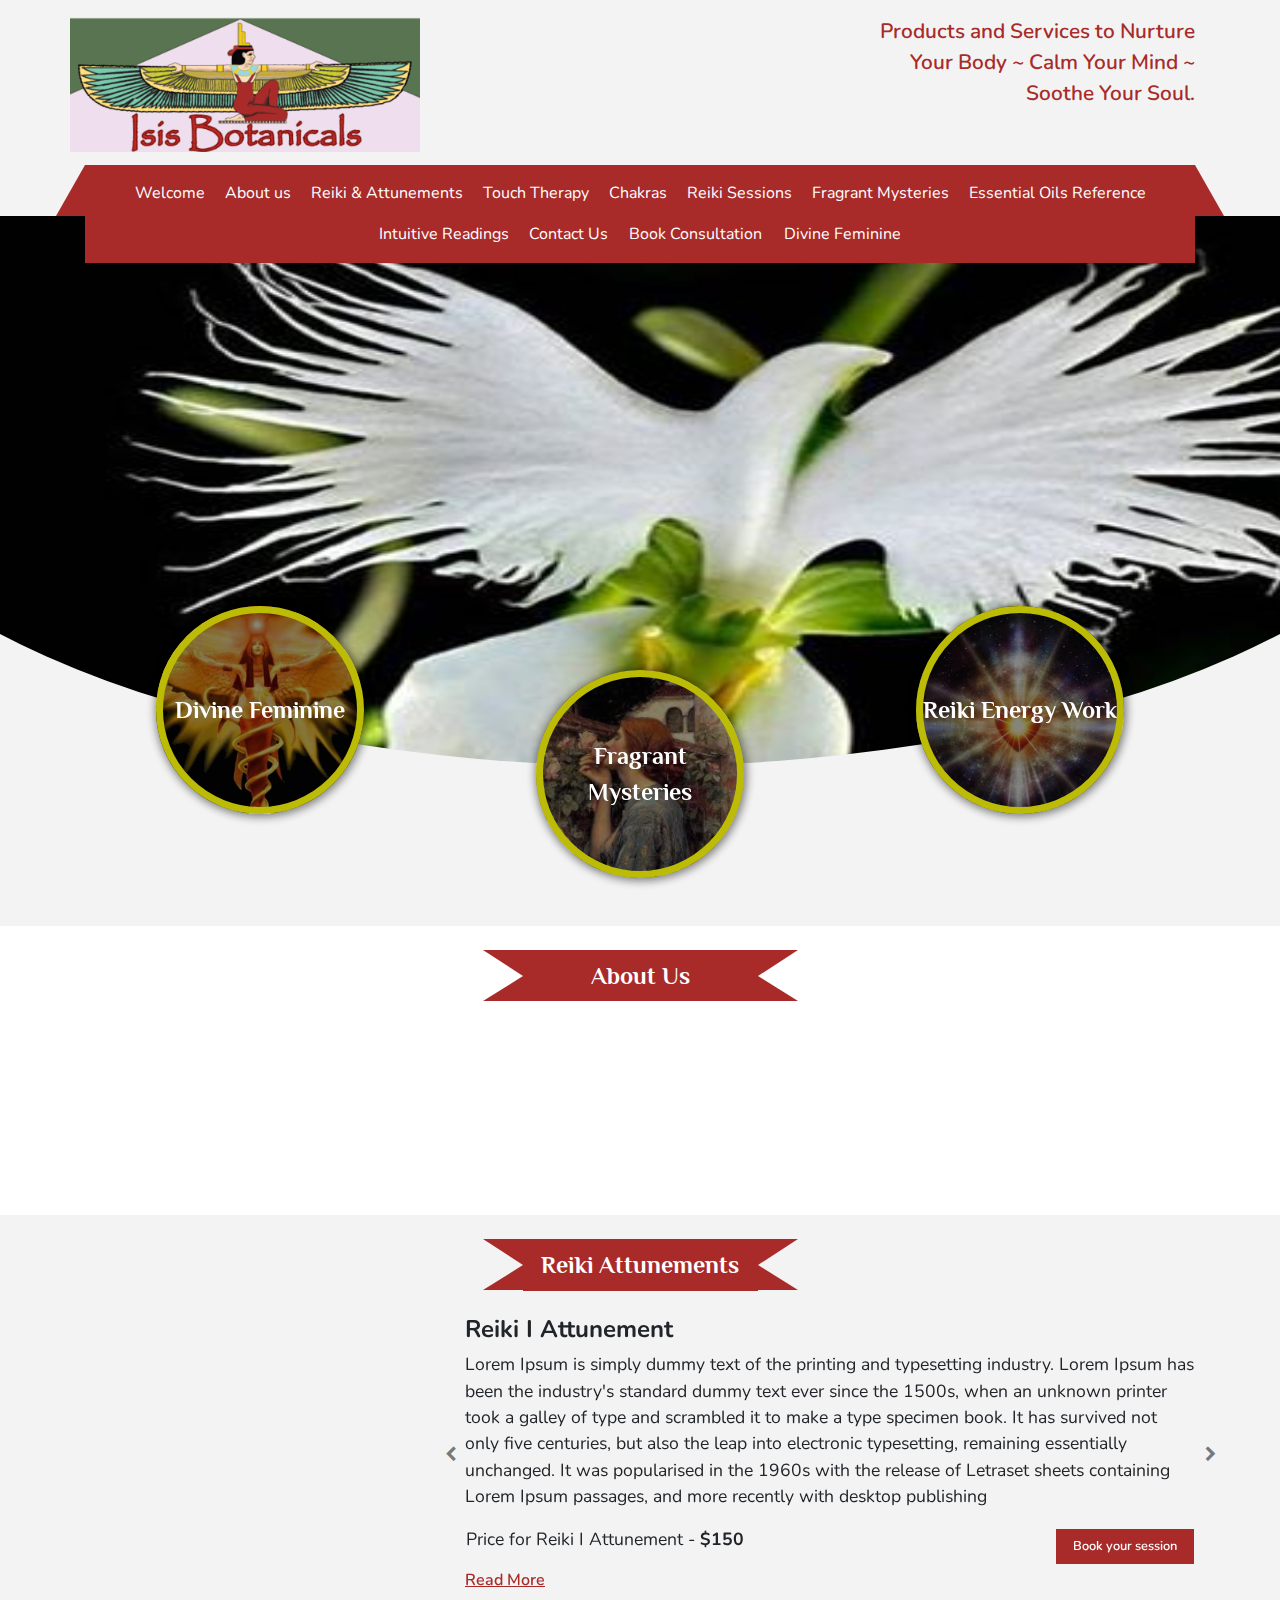
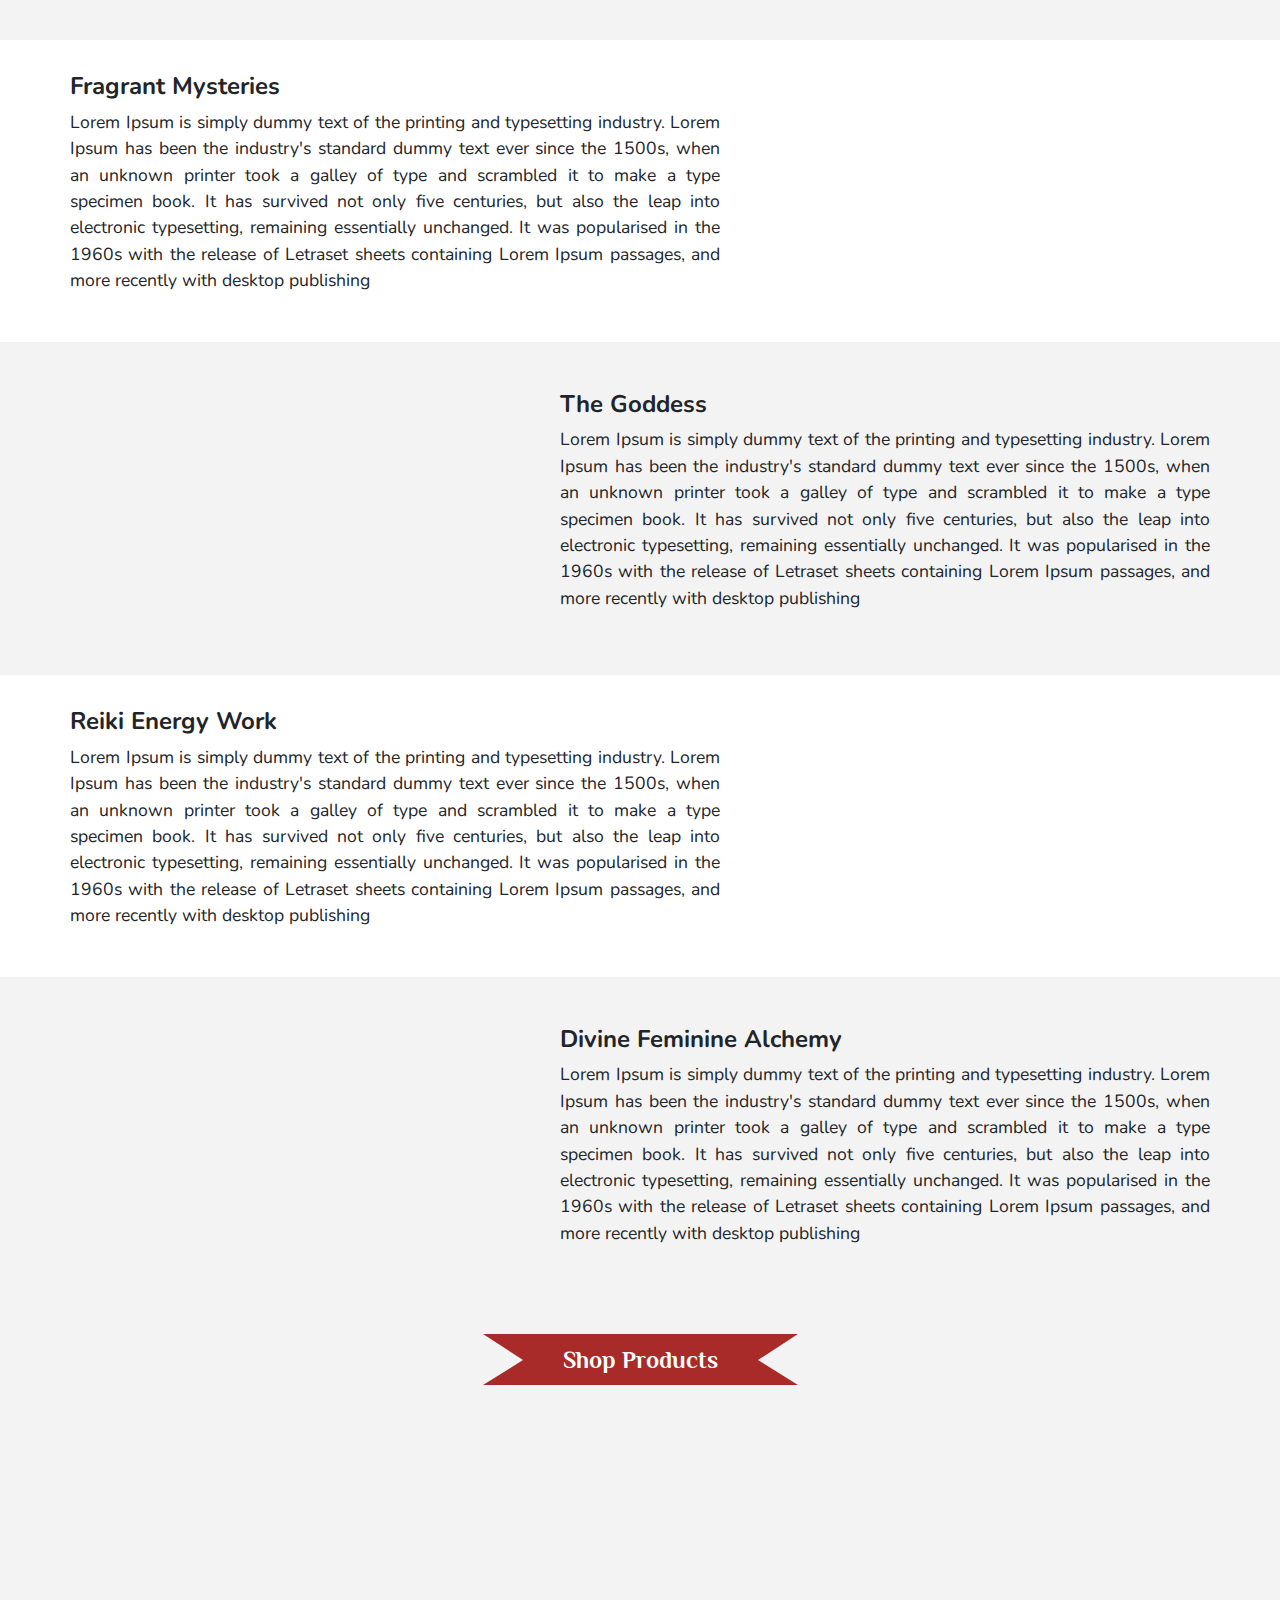
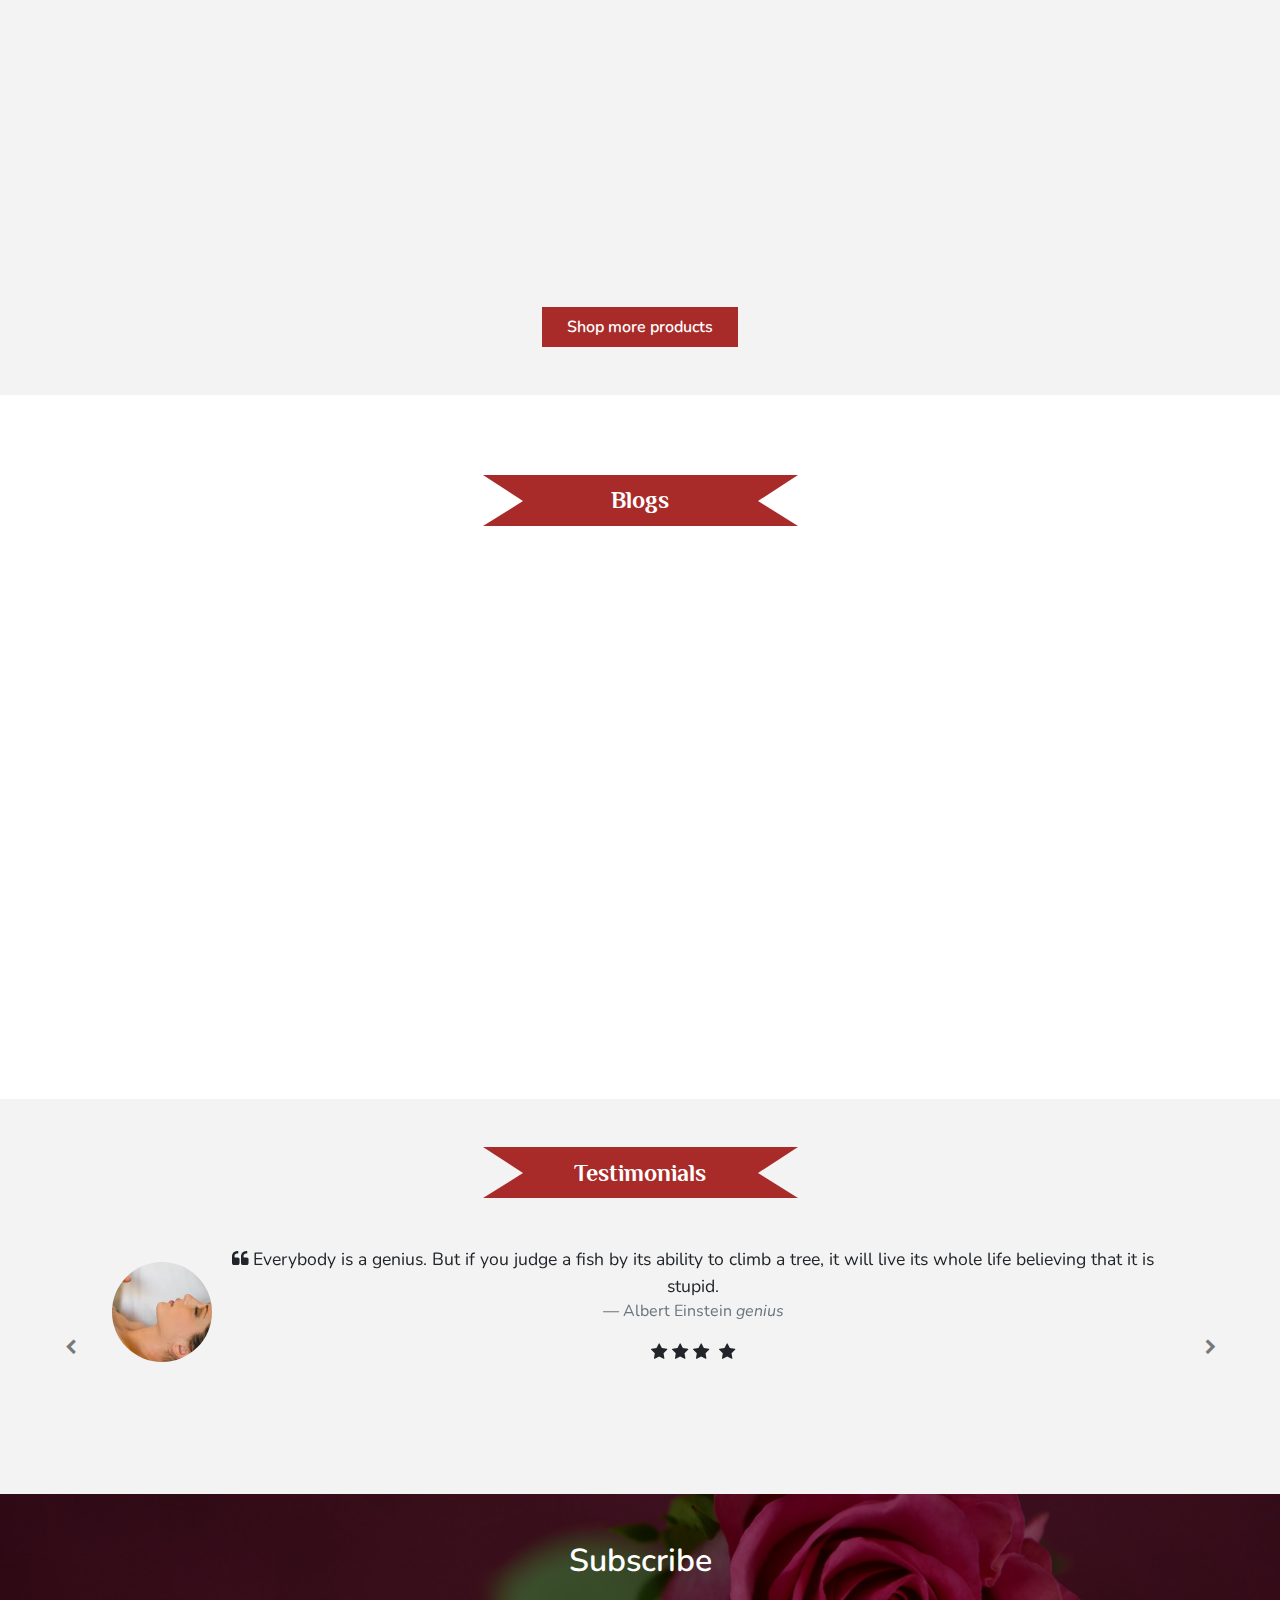
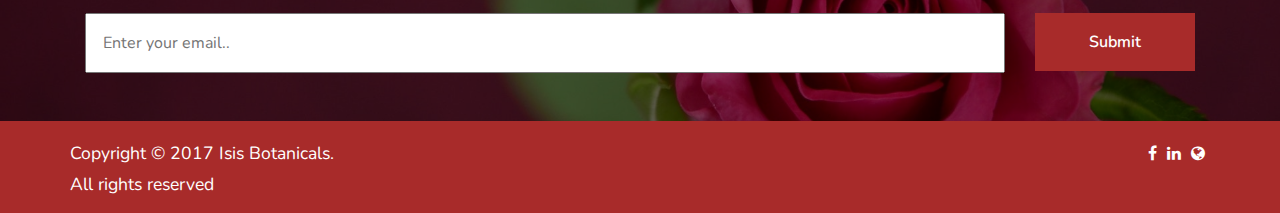
==== commit 4f2093e6: "New Commit2" ====
--- a/index.html
+++ b/index.html
@@ -71,8 +71,11 @@
                       <a class="nav-link" href="contactus.html">Contact Us</a>
                     </li>
 					<li class="nav-item ">
-                      <a type="button" class="nav-link btn menuBtn" href="#">Get Consultation</a>
-                    </li>
+                      <a type="button" class="nav-link btn menuBtn" href="#">Book Consultation</a>
+                    </li>
+					<li class="nav-item ">
+						<a type="button" class="nav-link btn menuBtn" href="#">Divine Feminine</a>
+					  </li>
                   </ul>
                 </div>
                 </div>
@@ -333,7 +336,7 @@
 		<section class="testimonial">
 			<div class="container">
 				<div class="row justify-content-center">
-					<p class="my-5 pageTitle"><b>Testimonial</b></p>
+					<p class="my-5 pageTitle"><b>Testimonials</b></p>
 				</div>
 				<div class="row">
 					<div class="col-12">
--- a/css/style.css
+++ b/css/style.css
@@ -11,7 +11,7 @@
 	font-size:1.1rem;
 }
 .logo{
-	width: 270px;
+	width: 350px;
     margin-top: 12px;
 }
 .byline{
@@ -79,6 +79,8 @@
 }
 .banner::before{
 	background-image:url("../images/mainimage.jpg");
+	background-size: 100% 100%;
+    background-position-y: 150px;
 }
 .banner-oil::before{
 	background-image:url("../images/sergey-shmidt.jpg");
@@ -385,7 +387,7 @@
 }
 .subTitle{
 	color:white;
-	font-weight:600;`
+	font-weight:600;
 }
 .socialIcons {
 	list-style:none;
